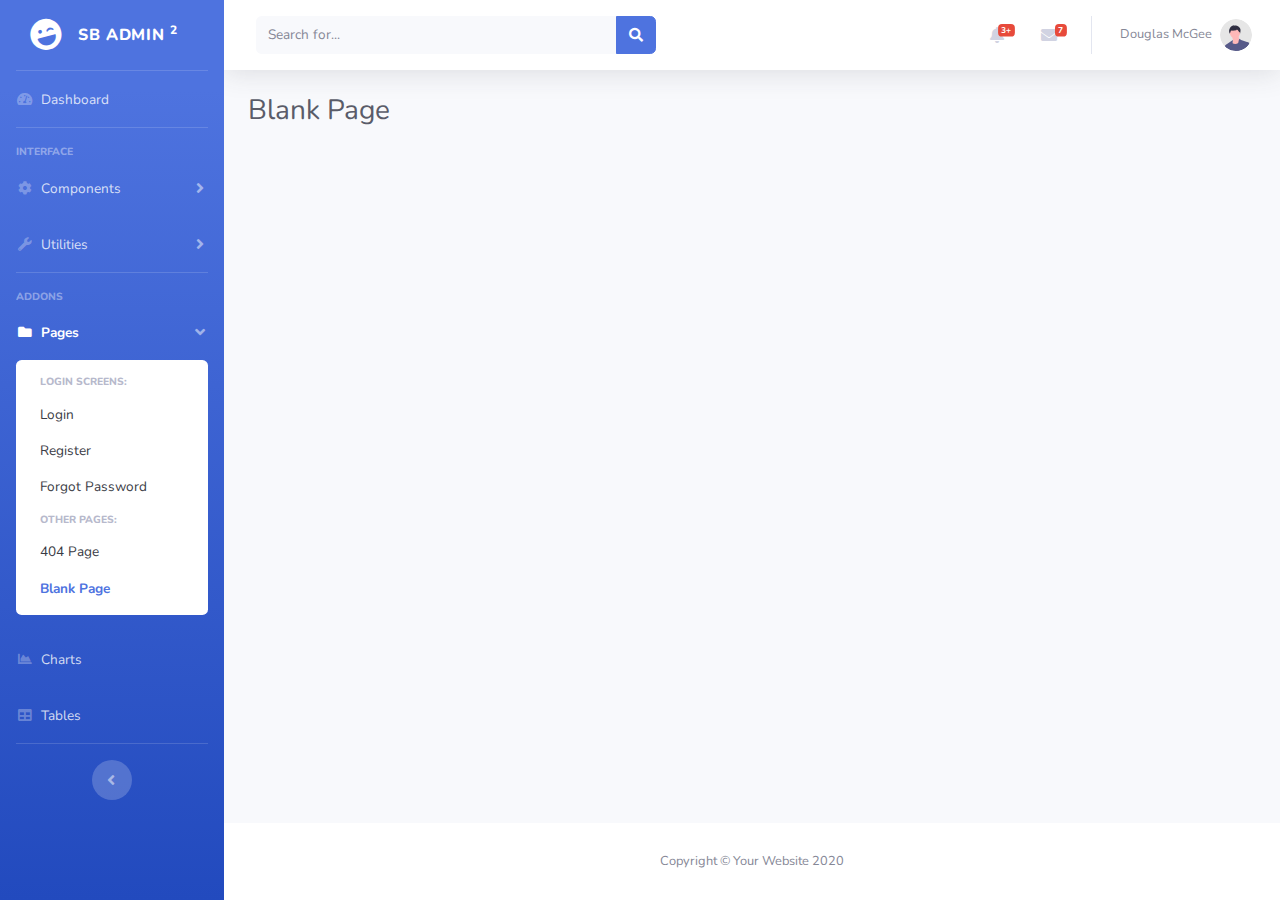
==== dashboard/blank.html @ dd6e3a2d "Se cambiaron todos los estilos" ====
<!DOCTYPE html>
<html lang="en">

<head>

    <meta charset="utf-8">
    <meta http-equiv="X-UA-Compatible" content="IE=edge">
    <meta name="viewport" content="width=device-width, initial-scale=1, shrink-to-fit=no">
    <meta name="description" content="">
    <meta name="author" content="">

    <title>SB Admin 2 - Blank</title>

    <!-- Custom fonts for this template-->
    <link href="vendor/fontawesome-free/css/all.min.css" rel="stylesheet" type="text/css">
    <link
        href="https://fonts.googleapis.com/css?family=Nunito:200,200i,300,300i,400,400i,600,600i,700,700i,800,800i,900,900i"
        rel="stylesheet">

    <!-- Custom styles for this template-->
    <link href="css/sb-admin-2.min.css" rel="stylesheet">

</head>

<body id="page-top">

    <!-- Page Wrapper -->
    <div id="wrapper">

        <!-- Sidebar -->
        <ul class="navbar-nav bg-gradient-primary sidebar sidebar-dark accordion" id="accordionSidebar">

            <!-- Sidebar - Brand -->
            <a class="sidebar-brand d-flex align-items-center justify-content-center" href="index.html">
                <div class="sidebar-brand-icon rotate-n-15">
                    <i class="fas fa-laugh-wink"></i>
                </div>
                <div class="sidebar-brand-text mx-3">SB Admin <sup>2</sup></div>
            </a>

            <!-- Divider -->
            <hr class="sidebar-divider my-0">

            <!-- Nav Item - Dashboard -->
            <li class="nav-item">
                <a class="nav-link" href="index.html">
                    <i class="fas fa-fw fa-tachometer-alt"></i>
                    <span>Dashboard</span></a>
            </li>

            <!-- Divider -->
            <hr class="sidebar-divider">

            <!-- Heading -->
            <div class="sidebar-heading">
                Interface
            </div>

            <!-- Nav Item - Pages Collapse Menu -->
            <li class="nav-item">
                <a class="nav-link collapsed" href="#" data-toggle="collapse" data-target="#collapseTwo"
                    aria-expanded="true" aria-controls="collapseTwo">
                    <i class="fas fa-fw fa-cog"></i>
                    <span>Components</span>
                </a>
                <div id="collapseTwo" class="collapse" aria-labelledby="headingTwo" data-parent="#accordionSidebar">
                    <div class="bg-white py-2 collapse-inner rounded">
                        <h6 class="collapse-header">Custom Components:</h6>
                        <a class="collapse-item" href="buttons.html">Buttons</a>
                        <a class="collapse-item" href="cards.html">Cards</a>
                    </div>
                </div>
            </li>

            <!-- Nav Item - Utilities Collapse Menu -->
            <li class="nav-item">
                <a class="nav-link collapsed" href="#" data-toggle="collapse" data-target="#collapseUtilities"
                    aria-expanded="true" aria-controls="collapseUtilities">
                    <i class="fas fa-fw fa-wrench"></i>
                    <span>Utilities</span>
                </a>
                <div id="collapseUtilities" class="collapse" aria-labelledby="headingUtilities"
                    data-parent="#accordionSidebar">
                    <div class="bg-white py-2 collapse-inner rounded">
                        <h6 class="collapse-header">Custom Utilities:</h6>
                        <a class="collapse-item" href="utilities-color.html">Colors</a>
                        <a class="collapse-item" href="utilities-border.html">Borders</a>
                        <a class="collapse-item" href="utilities-animation.html">Animations</a>
                        <a class="collapse-item" href="utilities-other.html">Other</a>
                    </div>
                </div>
            </li>

            <!-- Divider -->
            <hr class="sidebar-divider">

            <!-- Heading -->
            <div class="sidebar-heading">
                Addons
            </div>

            <!-- Nav Item - Pages Collapse Menu -->
            <li class="nav-item active">
                <a class="nav-link" href="#" data-toggle="collapse" data-target="#collapsePages" aria-expanded="true"
                    aria-controls="collapsePages">
                    <i class="fas fa-fw fa-folder"></i>
                    <span>Pages</span>
                </a>
                <div id="collapsePages" class="collapse show" aria-labelledby="headingPages"
                    data-parent="#accordionSidebar">
                    <div class="bg-white py-2 collapse-inner rounded">
                        <h6 class="collapse-header">Login Screens:</h6>
                        <a class="collapse-item" href="login.html">Login</a>
                        <a class="collapse-item" href="register.html">Register</a>
                        <a class="collapse-item" href="forgot-password.html">Forgot Password</a>
                        <div class="collapse-divider"></div>
                        <h6 class="collapse-header">Other Pages:</h6>
                        <a class="collapse-item" href="404.html">404 Page</a>
                        <a class="collapse-item active" href="blank.html">Blank Page</a>
                    </div>
                </div>
            </li>

            <!-- Nav Item - Charts -->
            <li class="nav-item">
                <a class="nav-link" href="charts.html">
                    <i class="fas fa-fw fa-chart-area"></i>
                    <span>Charts</span></a>
            </li>

            <!-- Nav Item - Tables -->
            <li class="nav-item">
                <a class="nav-link" href="tables.html">
                    <i class="fas fa-fw fa-table"></i>
                    <span>Tables</span></a>
            </li>

            <!-- Divider -->
            <hr class="sidebar-divider d-none d-md-block">

            <!-- Sidebar Toggler (Sidebar) -->
            <div class="text-center d-none d-md-inline">
                <button class="rounded-circle border-0" id="sidebarToggle"></button>
            </div>

        </ul>
        <!-- End of Sidebar -->

        <!-- Content Wrapper -->
        <div id="content-wrapper" class="d-flex flex-column">

            <!-- Main Content -->
            <div id="content">

                <!-- Topbar -->
                <nav class="navbar navbar-expand navbar-light bg-white topbar mb-4 static-top shadow">

                    <!-- Sidebar Toggle (Topbar) -->
                    <button id="sidebarToggleTop" class="btn btn-link d-md-none rounded-circle mr-3">
                        <i class="fa fa-bars"></i>
                    </button>

                    <!-- Topbar Search -->
                    <form
                        class="d-none d-sm-inline-block form-inline mr-auto ml-md-3 my-2 my-md-0 mw-100 navbar-search">
                        <div class="input-group">
                            <input type="text" class="form-control bg-light border-0 small" placeholder="Search for..."
                                aria-label="Search" aria-describedby="basic-addon2">
                            <div class="input-group-append">
                                <button class="btn btn-primary" type="button">
                                    <i class="fas fa-search fa-sm"></i>
                                </button>
                            </div>
                        </div>
                    </form>

                    <!-- Topbar Navbar -->
                    <ul class="navbar-nav ml-auto">

                        <!-- Nav Item - Search Dropdown (Visible Only XS) -->
                        <li class="nav-item dropdown no-arrow d-sm-none">
                            <a class="nav-link dropdown-toggle" href="#" id="searchDropdown" role="button"
                                data-toggle="dropdown" aria-haspopup="true" aria-expanded="false">
                                <i class="fas fa-search fa-fw"></i>
                            </a>
                            <!-- Dropdown - Messages -->
                            <div class="dropdown-menu dropdown-menu-right p-3 shadow animated--grow-in"
                                aria-labelledby="searchDropdown">
                                <form class="form-inline mr-auto w-100 navbar-search">
                                    <div class="input-group">
                                        <input type="text" class="form-control bg-light border-0 small"
                                            placeholder="Search for..." aria-label="Search"
                                            aria-describedby="basic-addon2">
                                        <div class="input-group-append">
                                            <button class="btn btn-primary" type="button">
                                                <i class="fas fa-search fa-sm"></i>
                                            </button>
                                        </div>
                                    </div>
                                </form>
                            </div>
                        </li>

                        <!-- Nav Item - Alerts -->
                        <li class="nav-item dropdown no-arrow mx-1">
                            <a class="nav-link dropdown-toggle" href="#" id="alertsDropdown" role="button"
                                data-toggle="dropdown" aria-haspopup="true" aria-expanded="false">
                                <i class="fas fa-bell fa-fw"></i>
                                <!-- Counter - Alerts -->
                                <span class="badge badge-danger badge-counter">3+</span>
                            </a>
                            <!-- Dropdown - Alerts -->
                            <div class="dropdown-list dropdown-menu dropdown-menu-right shadow animated--grow-in"
                                aria-labelledby="alertsDropdown">
                                <h6 class="dropdown-header">
                                    Alerts Center
                                </h6>
                                <a class="dropdown-item d-flex align-items-center" href="#">
                                    <div class="mr-3">
                                        <div class="icon-circle bg-primary">
                                            <i class="fas fa-file-alt text-white"></i>
                                        </div>
                                    </div>
                                    <div>
                                        <div class="small text-gray-500">December 12, 2019</div>
                                        <span class="font-weight-bold">A new monthly report is ready to download!</span>
                                    </div>
                                </a>
                                <a class="dropdown-item d-flex align-items-center" href="#">
                                    <div class="mr-3">
                                        <div class="icon-circle bg-success">
                                            <i class="fas fa-donate text-white"></i>
                                        </div>
                                    </div>
                                    <div>
                                        <div class="small text-gray-500">December 7, 2019</div>
                                        $290.29 has been deposited into your account!
                                    </div>
                                </a>
                                <a class="dropdown-item d-flex align-items-center" href="#">
                                    <div class="mr-3">
                                        <div class="icon-circle bg-warning">
                                            <i class="fas fa-exclamation-triangle text-white"></i>
                                        </div>
                                    </div>
                                    <div>
                                        <div class="small text-gray-500">December 2, 2019</div>
                                        Spending Alert: We've noticed unusually high spending for your account.
                                    </div>
                                </a>
                                <a class="dropdown-item text-center small text-gray-500" href="#">Show All Alerts</a>
                            </div>
                        </li>

                        <!-- Nav Item - Messages -->
                        <li class="nav-item dropdown no-arrow mx-1">
                            <a class="nav-link dropdown-toggle" href="#" id="messagesDropdown" role="button"
                                data-toggle="dropdown" aria-haspopup="true" aria-expanded="false">
                                <i class="fas fa-envelope fa-fw"></i>
                                <!-- Counter - Messages -->
                                <span class="badge badge-danger badge-counter">7</span>
                            </a>
                            <!-- Dropdown - Messages -->
                            <div class="dropdown-list dropdown-menu dropdown-menu-right shadow animated--grow-in"
                                aria-labelledby="messagesDropdown">
                                <h6 class="dropdown-header">
                                    Message Center
                                </h6>
                                <a class="dropdown-item d-flex align-items-center" href="#">
                                    <div class="dropdown-list-image mr-3">
                                        <img class="rounded-circle" src="img/undraw_profile_1.svg"
                                            alt="...">
                                        <div class="status-indicator bg-success"></div>
                                    </div>
                                    <div class="font-weight-bold">
                                        <div class="text-truncate">Hi there! I am wondering if you can help me with a
                                            problem I've been having.</div>
                                        <div class="small text-gray-500">Emily Fowler · 58m</div>
                                    </div>
                                </a>
                                <a class="dropdown-item d-flex align-items-center" href="#">
                                    <div class="dropdown-list-image mr-3">
                                        <img class="rounded-circle" src="img/undraw_profile_2.svg"
                                            alt="...">
                                        <div class="status-indicator"></div>
                                    </div>
                                    <div>
                                        <div class="text-truncate">I have the photos that you ordered last month, how
                                            would you like them sent to you?</div>
                                        <div class="small text-gray-500">Jae Chun · 1d</div>
                                    </div>
                                </a>
                                <a class="dropdown-item d-flex align-items-center" href="#">
                                    <div class="dropdown-list-image mr-3">
                                        <img class="rounded-circle" src="img/undraw_profile_3.svg"
                                            alt="...">
                                        <div class="status-indicator bg-warning"></div>
                                    </div>
                                    <div>
                                        <div class="text-truncate">Last month's report looks great, I am very happy with
                                            the progress so far, keep up the good work!</div>
                                        <div class="small text-gray-500">Morgan Alvarez · 2d</div>
                                    </div>
                                </a>
                                <a class="dropdown-item d-flex align-items-center" href="#">
                                    <div class="dropdown-list-image mr-3">
                                        <img class="rounded-circle" src="https://source.unsplash.com/Mv9hjnEUHR4/60x60"
                                            alt="...">
                                        <div class="status-indicator bg-success"></div>
                                    </div>
                                    <div>
                                        <div class="text-truncate">Am I a good boy? The reason I ask is because someone
                                            told me that people say this to all dogs, even if they aren't good...</div>
                                        <div class="small text-gray-500">Chicken the Dog · 2w</div>
                                    </div>
                                </a>
                                <a class="dropdown-item text-center small text-gray-500" href="#">Read More Messages</a>
                            </div>
                        </li>

                        <div class="topbar-divider d-none d-sm-block"></div>

                        <!-- Nav Item - User Information -->
                        <li class="nav-item dropdown no-arrow">
                            <a class="nav-link dropdown-toggle" href="#" id="userDropdown" role="button"
                                data-toggle="dropdown" aria-haspopup="true" aria-expanded="false">
                                <span class="mr-2 d-none d-lg-inline text-gray-600 small">Douglas McGee</span>
                                <img class="img-profile rounded-circle"
                                    src="img/undraw_profile.svg">
                            </a>
                            <!-- Dropdown - User Information -->
                            <div class="dropdown-menu dropdown-menu-right shadow animated--grow-in"
                                aria-labelledby="userDropdown">
                                <a class="dropdown-item" href="#">
                                    <i class="fas fa-user fa-sm fa-fw mr-2 text-gray-400"></i>
                                    Profile
                                </a>
                                <a class="dropdown-item" href="#">
                                    <i class="fas fa-cogs fa-sm fa-fw mr-2 text-gray-400"></i>
                                    Settings
                                </a>
                                <a class="dropdown-item" href="#">
                                    <i class="fas fa-list fa-sm fa-fw mr-2 text-gray-400"></i>
                                    Activity Log
                                </a>
                                <div class="dropdown-divider"></div>
                                <a class="dropdown-item" href="#" data-toggle="modal" data-target="#logoutModal">
                                    <i class="fas fa-sign-out-alt fa-sm fa-fw mr-2 text-gray-400"></i>
                                    Logout
                                </a>
                            </div>
                        </li>

                    </ul>

                </nav>
                <!-- End of Topbar -->

                <!-- Begin Page Content -->
                <div class="container-fluid">

                    <!-- Page Heading -->
                    <h1 class="h3 mb-4 text-gray-800">Blank Page</h1>

                </div>
                <!-- /.container-fluid -->

            </div>
            <!-- End of Main Content -->

            <!-- Footer -->
            <footer class="sticky-footer bg-white">
                <div class="container my-auto">
                    <div class="copyright text-center my-auto">
                        <span>Copyright &copy; Your Website 2020</span>
                    </div>
                </div>
            </footer>
            <!-- End of Footer -->

        </div>
        <!-- End of Content Wrapper -->

    </div>
    <!-- End of Page Wrapper -->

    <!-- Scroll to Top Button-->
    <a class="scroll-to-top rounded" href="#page-top">
        <i class="fas fa-angle-up"></i>
    </a>

    <!-- Logout Modal-->
    <div class="modal fade" id="logoutModal" tabindex="-1" role="dialog" aria-labelledby="exampleModalLabel"
        aria-hidden="true">
        <div class="modal-dialog" role="document">
            <div class="modal-content">
                <div class="modal-header">
                    <h5 class="modal-title" id="exampleModalLabel">Ready to Leave?</h5>
                    <button class="close" type="button" data-dismiss="modal" aria-label="Close">
                        <span aria-hidden="true">×</span>
                    </button>
                </div>
                <div class="modal-body">Select "Logout" below if you are ready to end your current session.</div>
                <div class="modal-footer">
                    <button class="btn btn-secondary" type="button" data-dismiss="modal">Cancel</button>
                    <a class="btn btn-primary" href="login.html">Logout</a>
                </div>
            </div>
        </div>
    </div>

    <!-- Bootstrap core JavaScript-->
    <script src="vendor/jquery/jquery.min.js"></script>
    <script src="vendor/bootstrap/js/bootstrap.bundle.min.js"></script>

    <!-- Core plugin JavaScript-->
    <script src="vendor/jquery-easing/jquery.easing.min.js"></script>

    <!-- Custom scripts for all pages-->
    <script src="js/sb-admin-2.min.js"></script>

</body>

</html>
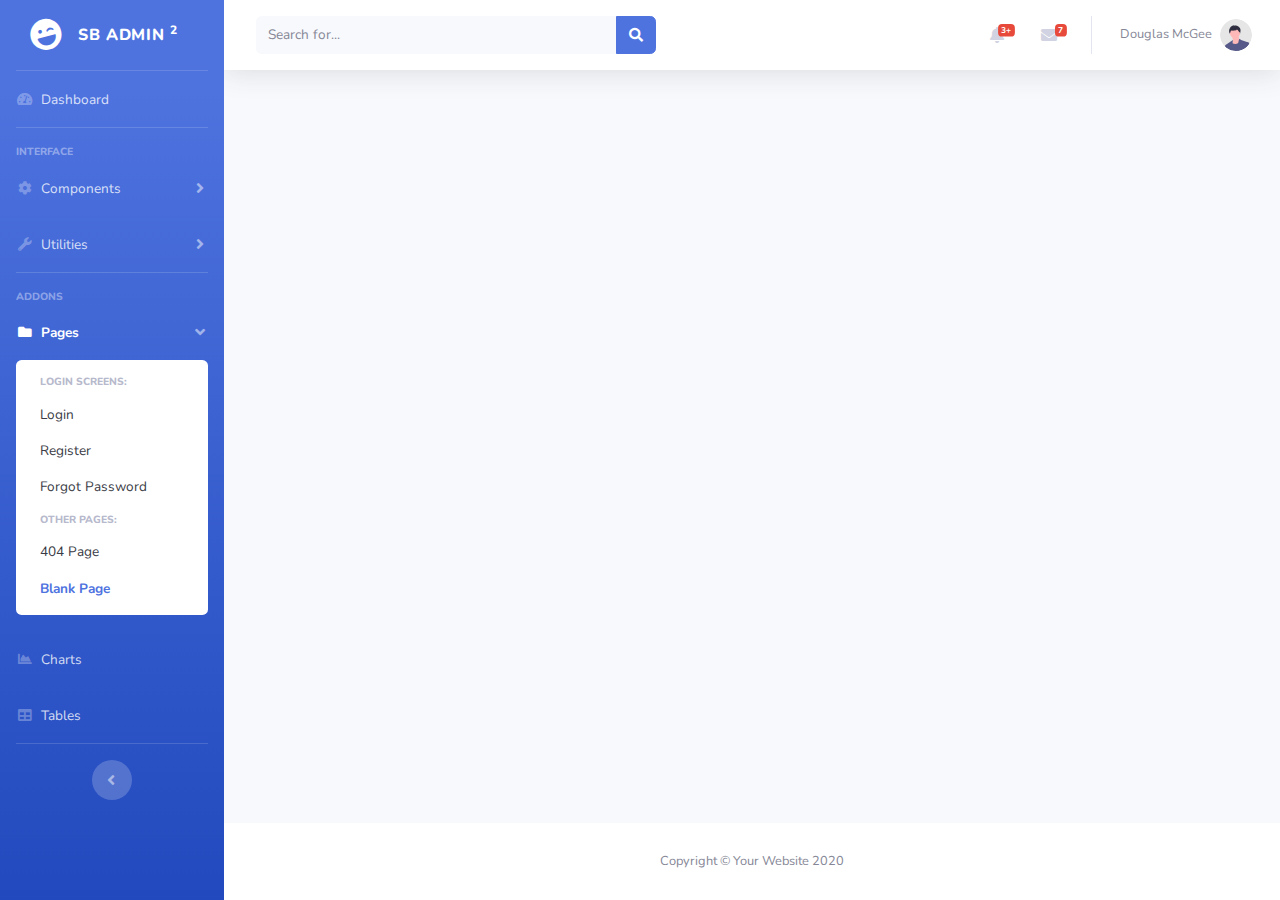
==== commit 302d5e9c: "captcha" ====
--- a/dashboard/blank.html
+++ b/dashboard/blank.html
@@ -359,8 +359,6 @@
                 <!-- Begin Page Content -->
                 <div class="container-fluid">
 
-                    <!-- Page Heading -->
-                    <h1 class="h3 mb-4 text-gray-800">Blank Page</h1>
 
                 </div>
                 <!-- /.container-fluid -->
